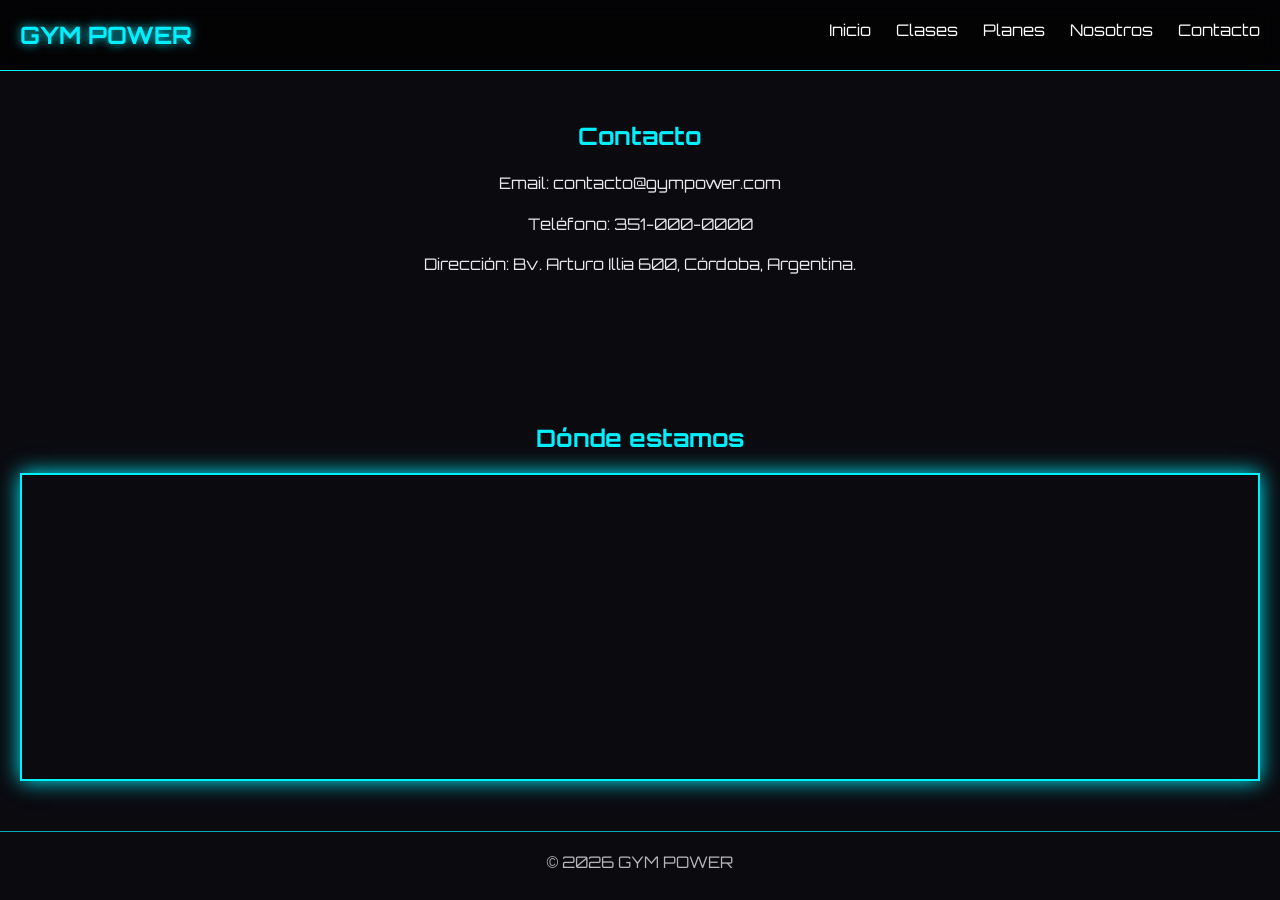
==== pages/contacto.html @ fea8a068 "Proyecto Final CoderHouse" ====
<!DOCTYPE html>
<html lang="es">
<head>
    <meta charset="UTF-8">
    <meta name="viewport" content="width=device-width, initial-scale=1.0">
    <link href="https://fonts.googleapis.com/css2?family=Orbitron:wght@400;700&display=swap" rel="stylesheet">
    <title>Contacto</title>
   
    <link rel="stylesheet" href="../css/styles.css">
</head>

<body>

<header>
    <nav>
        <h1>GYM POWER</h1>
        <ul>
            <li><a href="../index.html">Inicio</a></li>
            <li><a href="clases.html">Clases</a></li>
            <li><a href="planes.html">Planes</a></li>
            <li><a href="nosotros.html">Nosotros</a></li>
            <li><a href="contacto.html">Contacto</a></li>
        </ul>
    </nav>
</header>

<section class="section">
    <h2>Contacto</h2>
    <p>Email: contacto@gympower.com</p>
    <p>Teléfono: 351-000-0000</p>
    <p>Dirección: Bv. Arturo Illia 600, Córdoba, Argentina.</p>
</section>

<section class="section">


    <h2 style="margin-top:30px; color:#00f0ff;">Dónde estamos</h2>

    <div class="map">
        <iframe 
            src="https://www.google.com/maps?q=Cordoba+Argentina&output=embed"
            width="100%" 
            height="300" 
            style="border:0;" 
            allowfullscreen="" 
            loading="lazy">
        </iframe>
    </div>
</section>

<footer>
    <p>© 2026 GYM POWER</p>
</footer>

</body>

</html>
---- css/styles.css ----
:root {
    --primary: #00f0ff;
    --secondary: #ff2e63;
    --bg: #0a0a0f;
    --card: #12121a;
}

* {
    margin: 0;
    padding: 0;
    box-sizing: border-box;
}

body {
    font-family: 'Orbitron', sans-serif;
    background: var(--bg);
    color: #fff;
}

/* NAV */
header {
    background: rgba(0,0,0,0.7);
    backdrop-filter: blur(10px);
    border-bottom: 1px solid var(--primary);
}

nav {
    display: flex;
    justify-content: space-between;
    padding: 20px;
}

nav h1 {
    color: var(--primary);
    text-shadow: 0 0 10px var(--primary);
}

nav ul {
    display: flex;
    gap: 25px;
    list-style: none;
}

nav a {
    color: #fff;
    text-decoration: none;
    position: relative;
}

nav a::after {
    content: "";
    position: absolute;
    width: 0;
    height: 2px;
    background: var(--primary);
    left: 0;
    bottom: -5px;
    transition: 0.3s;
}

nav a:hover::after {
    width: 100%;
}

/* HERO */
.hero {
    height: 100vh;
    background: radial-gradient(circle at top, rgba(0,240,255,0.2), transparent),
                url('../img/gym.jpg') center/cover;
    display: flex;
    align-items: center;
    justify-content: center;
    text-align: center;
}

.hero h2 {
    font-size: 4rem;
    text-shadow: 0 0 20px var(--primary);
}

.hero p {
    margin-top: 10px;
    opacity: 0.8;
}

/* BOTÓN */
.btn {
    display: inline-block;
    margin-top: 20px;
    padding: 12px 30px;
    border: 1px solid var(--primary);
    color: var(--primary);
    text-decoration: none;
    transition: 0.3s;
}

.btn:hover {
    background: var(--primary);
    color: #000;
    box-shadow: 0 0 20px var(--primary);
}

/* SECCIONES */
.section {
    padding: 50px 20px;
    text-align: center;
}

.section h2 {
    color: var(--primary);
    margin-bottom: 20px;
}

/* CARDS */
.cards {
    display: flex;
    flex-wrap: wrap;
    gap: 30px;
    justify-content: center;
}

.card {
    background: var(--card);
    padding: 25px;
    width: 280px;
    border: 1px solid transparent;
    transition: 0.3s;
    position: relative;
    
}

.card::before {
    content: "";
    position: absolute;
    inset: 0;
    border: 1px solid var(--primary);
    opacity: 0;
    transition: 0.3s;
}

.card:hover::before {
    opacity: 1;
    box-shadow: 0 0 25px var(--primary);
}

.card:hover {
    transform: translateY(-10px) scale(1.03);
}

/* FOOTER */
footer {
    text-align: center;
    padding: 20px;
    border-top: 1px solid var(--primary);
    opacity: 0.7;
}

/* RESPONSIVE */
@media (max-width: 768px) {
    nav ul {
        flex-direction: column;
    }

    .hero h2 {
        font-size: 2.5rem;
    }
}


.nav-links a {
    color: #fff;
    text-decoration: none;
    position: relative;
    transition: 0.3s;
}

.nav-links a:hover {
    color: #00f0ff;
    text-shadow: 0 0 10px #00f0ff;
}

@media (max-width: 768px) {
    .nav-links {
        flex-direction: column;
        align-items: center;
        gap: 10px;
    }
}


.card img {
    width: 100%;
    height: 180px;
    object-fit: cover;
    border-bottom: 1px solid #00f0ff;
    margin-bottom: 15px;
}



.gallery {
    display: grid;
    grid-template-columns: repeat(4, 1fr);
    gap: 15px;
    padding: 20px;
}

.gallery img {
    width: 100%;
    height: 200px;
    object-fit: cover;
    border: 2px solid transparent;
    transition: 0.3s;
}

/* Hover estilo esports */
.gallery img:hover {
    transform: scale(1.05);
    border: 2px solid #00f0ff;
    box-shadow: 0 0 20px #00f0ff;
}


@media (max-width: 768px) {
    .gallery {
        grid-template-columns: repeat(2, 1fr);
    }
}

.section p {
    max-width: 800px;
    margin: 15px auto;
    line-height: 1.6;
    opacity: 0.9;
}

.map {
    margin-top: 20px;
    border: 2px solid #00f0ff;
    box-shadow: 0 0 20px #00f0ff;
}

.card {
    color: #ffffff;
}

.card h3,
.card p {
    color: #ffffff;
    opacity: 1;
}
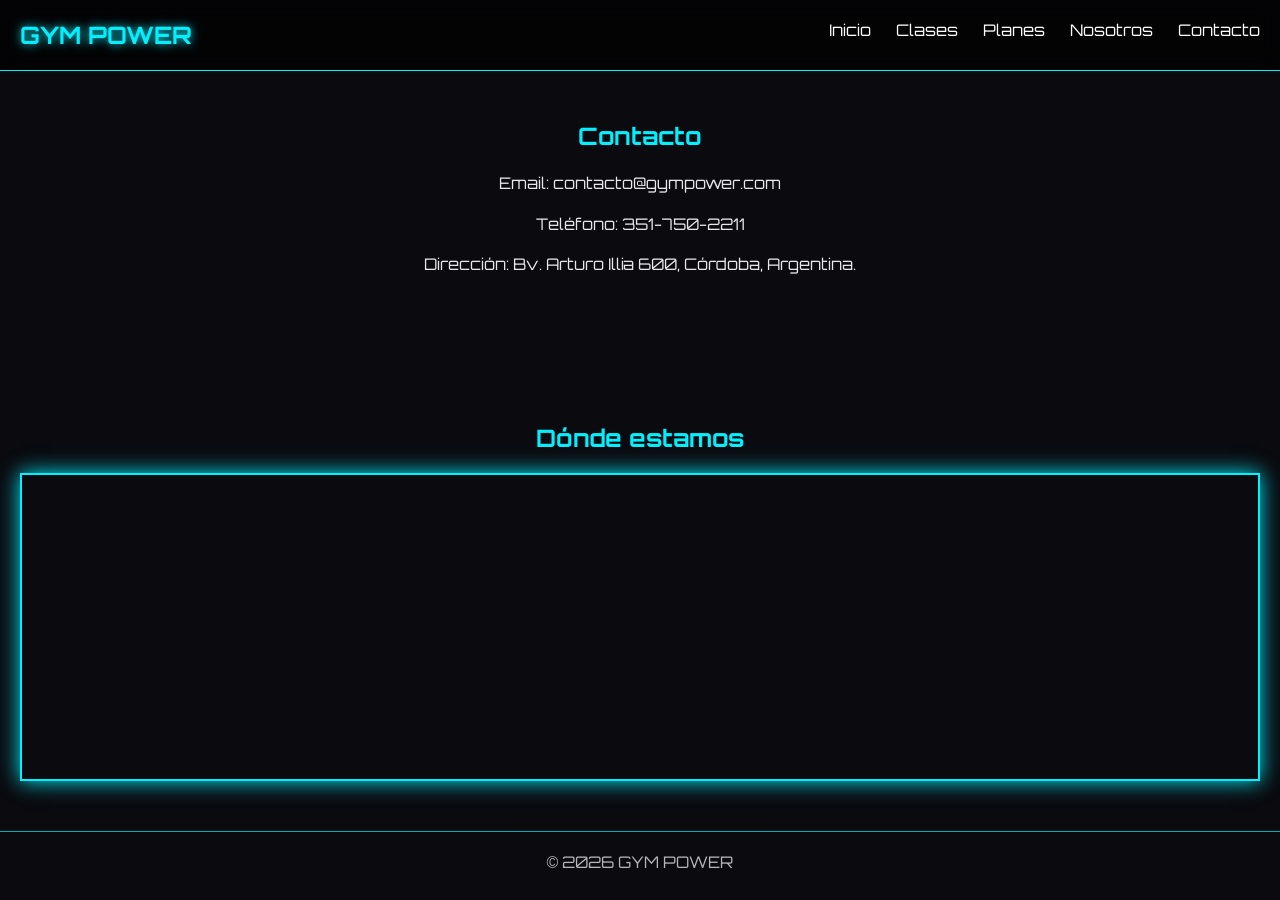
==== commit 5a5ddafb: "Page contacto cambio en p telefono" ====
--- a/pages/contacto.html
+++ b/pages/contacto.html
@@ -27,7 +27,7 @@
 <section class="section">
     <h2>Contacto</h2>
     <p>Email: contacto@gympower.com</p>
-    <p>Teléfono: 351-000-0000</p>
+    <p>Teléfono: 351-750-2211</p>
     <p>Dirección: Bv. Arturo Illia 600, Córdoba, Argentina.</p>
 </section>
 
